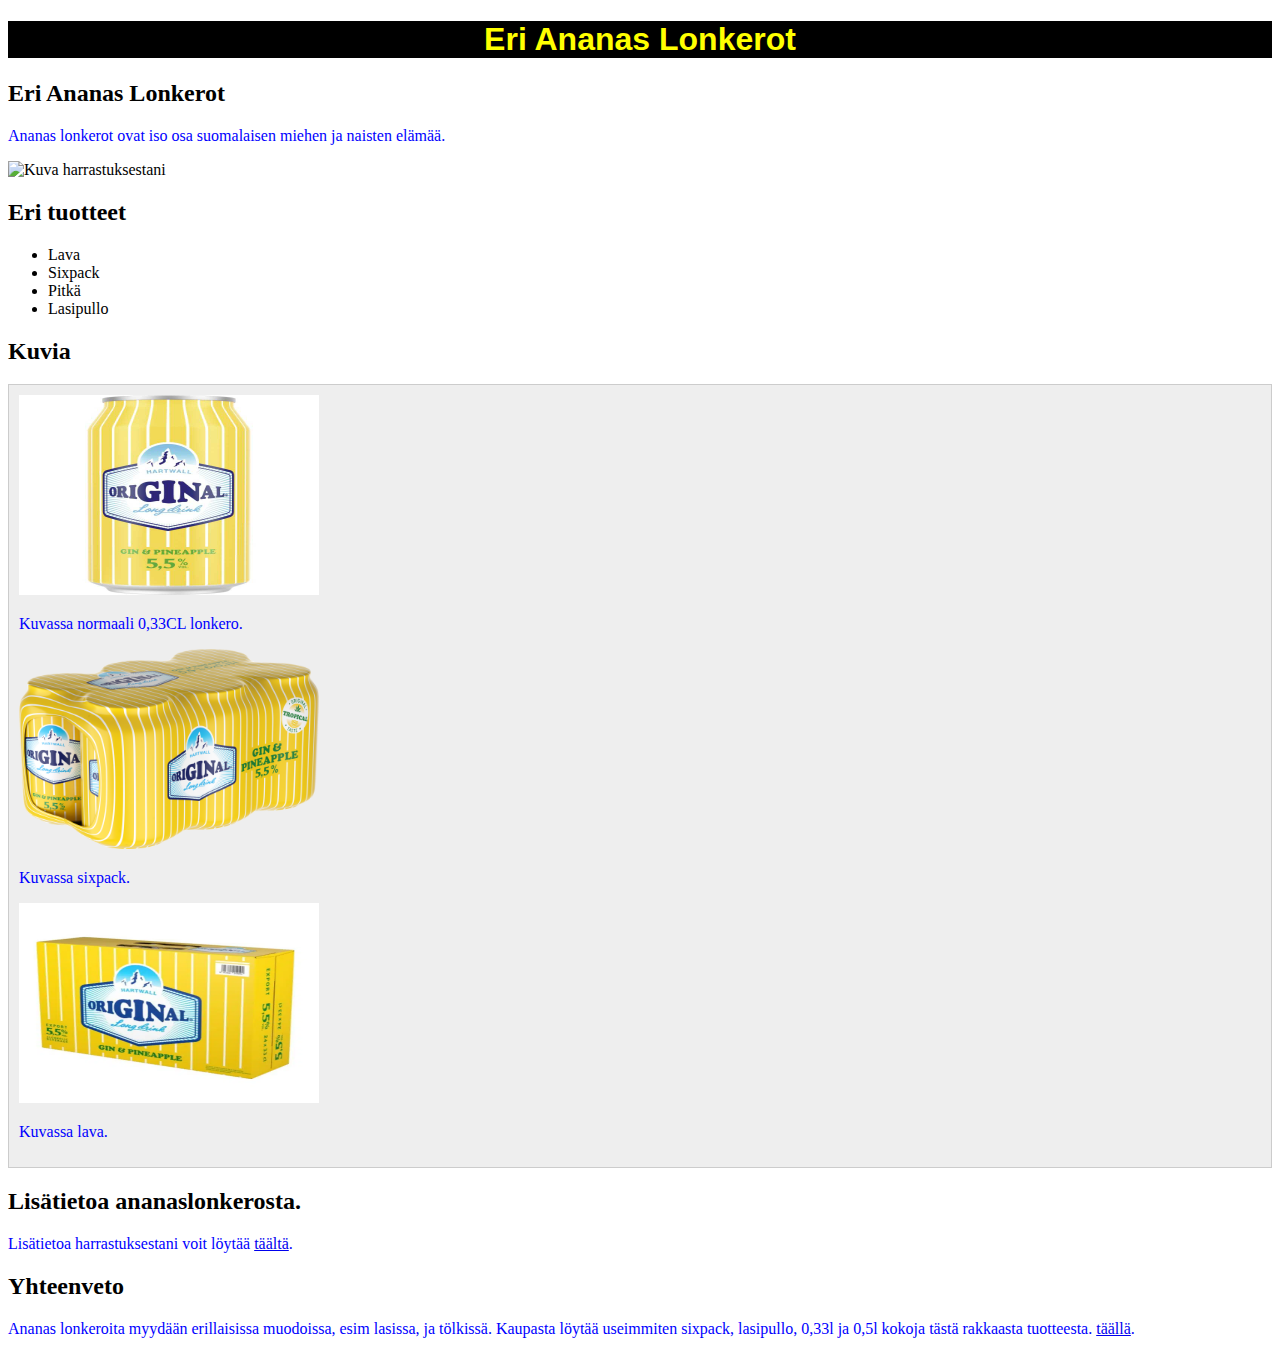
==== ananas.html @ ead4513b "Update ananas.html" ====
<!DOCTYPE html>
<html lang="fi">
<head>
    <meta charset="UTF-8">
    <meta name="viewport" content="width=device-width, initial-scale=1.0">
    <title>Ananas lonkero</title>
    <link rel="stylesheet" href="style1.css"> 
</head>
<body>
    <h1 id="otsikko"><strong>Eri Ananas Lonkerot</strong></h1>

    <h2 class="alaotsikko">Eri Ananas Lonkerot</h2>
    <p class="fancy-teksti">Ananas lonkerot ovat iso osa suomalaisen miehen ja naisten elämää.</p>
    <img src="kuva1.jpg" alt="Kuva harrastuksestani">

    <h2 class="alaotsikko">Eri tuotteet</h2>
    <ul>
        <li>Lava</li>
        <li>Sixpack</li>
        <li>Pitkä</li>
        <li>Lasipullo</li>
    </ul>

    <h2 class="alaotsikko">Kuvia</h2>
    <div id="kuvat-div">
        <img src="033.jpg" alt="033" width="300" height="200">
        <p>Kuvassa normaali 0,33CL lonkero.</p>
        <img src="sixpack.png" alt="sixpack" width="300" height="200">
		<p>Kuvassa sixpack.</p>
        <img src="lava.jpg" alt="lava" width="300" height="200">
        <p>Kuvassa lava.</p>
      
    </div>

    <h2 class="alaotsikko">Lisätietoa ananaslonkerosta.</h2>
    <p>
        Lisätietoa harrastuksestani voit löytää <a href="https://www.hartwall.fi/juomat/long-drink-juomat/original-long-drink/original-long-drink-pineapple-55/">täältä</a>.
    </p>

    <h2 class="alaotsikko">Yhteenveto</h2>
    <p>
        Ananas lonkeroita myydään erillaisissa muodoissa, esim lasissa, ja tölkissä.

Kaupasta löytää useimmiten sixpack, lasipullo, 0,33l ja 0,5l kokoja tästä rakkaasta tuotteesta. <a href="https://www.hartwall.fi/juomat/long-drink-juomat/original-long-drink/original-long-drink-pineapple-55">täällä</a>.
    </p>
</body>
</html>
---- style1.css ----
h1 {
color: yellow;
    font-family: Arial, sans-serif;
    text-align: center;
	background-color: black
}

h2 {
    
}


p {
    color: blue;
    font-family: 'Times New Roman', serif;
 
}


#kuvat-div {
    background-color: #eee;
    border: 1px solid #ccc;
    padding: 10px;
}
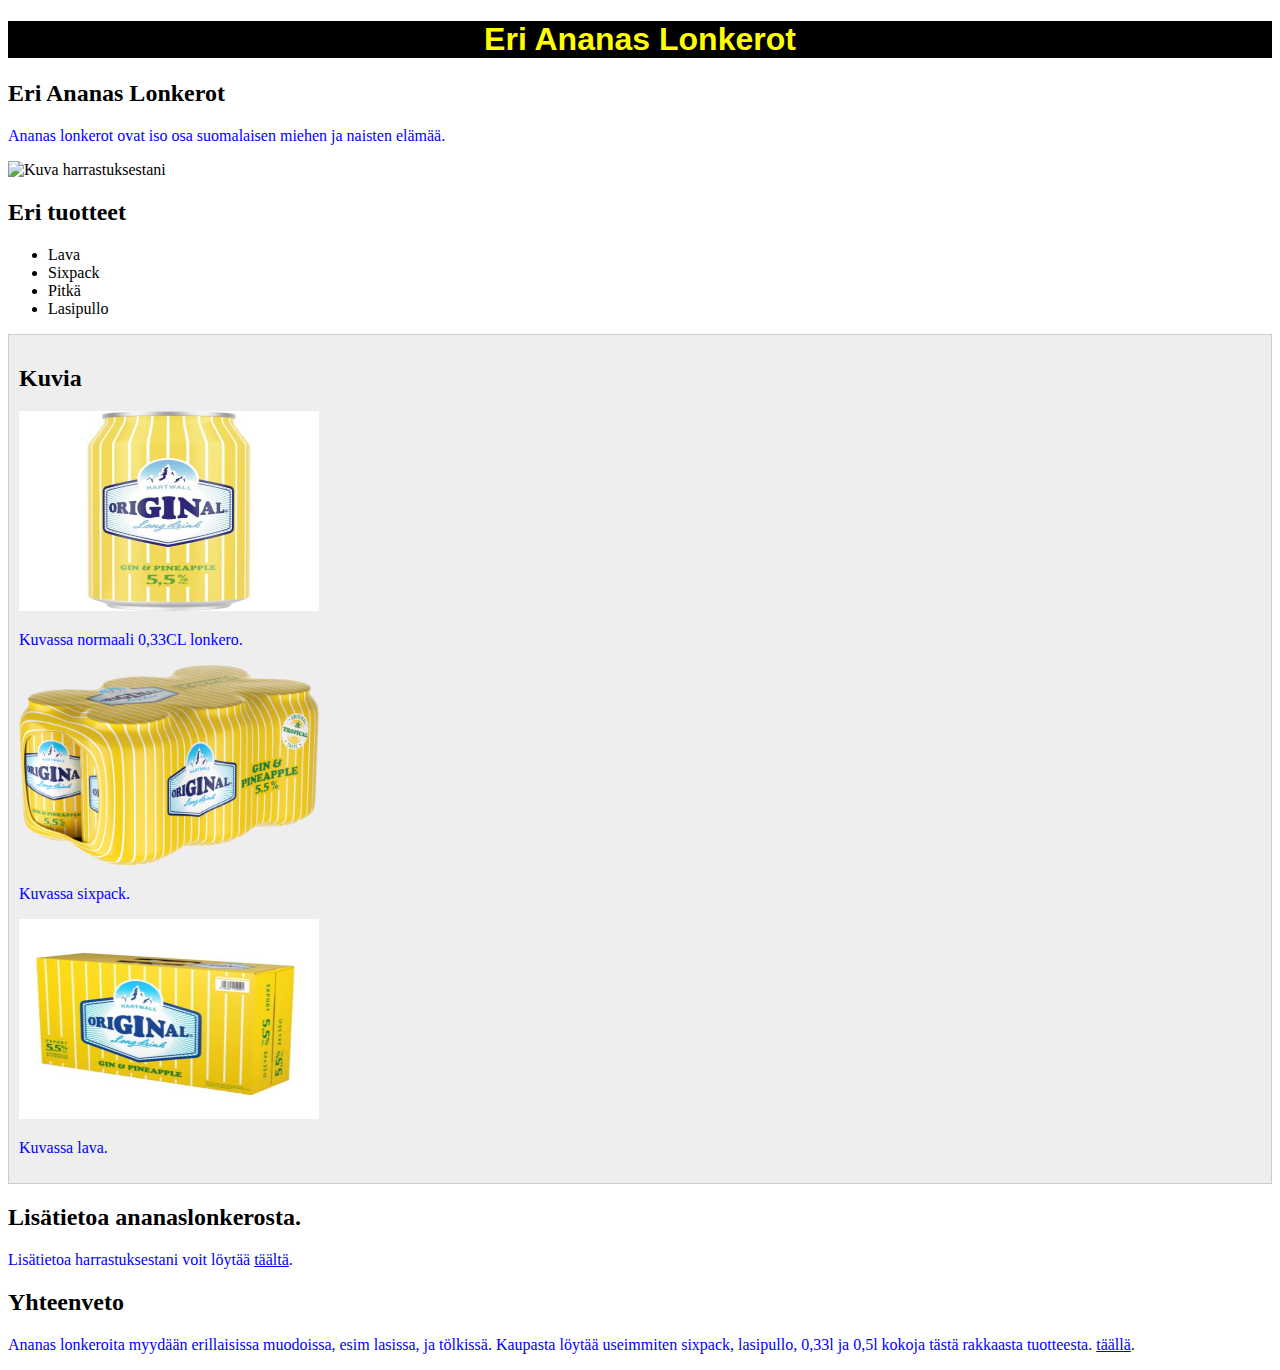
==== commit 494828f6: "Update ananas.html" ====
--- a/ananas.html
+++ b/ananas.html
@@ -21,8 +21,9 @@
         <li>Lasipullo</li>
     </ul>
 
-    <h2 class="alaotsikko">Kuvia</h2>
+
     <div id="kuvat-div">
+	<h2 class="alaotsikko">Kuvia</h2>
         <img src="033.jpg" alt="033" width="300" height="200">
         <p>Kuvassa normaali 0,33CL lonkero.</p>
         <img src="sixpack.png" alt="sixpack" width="300" height="200">
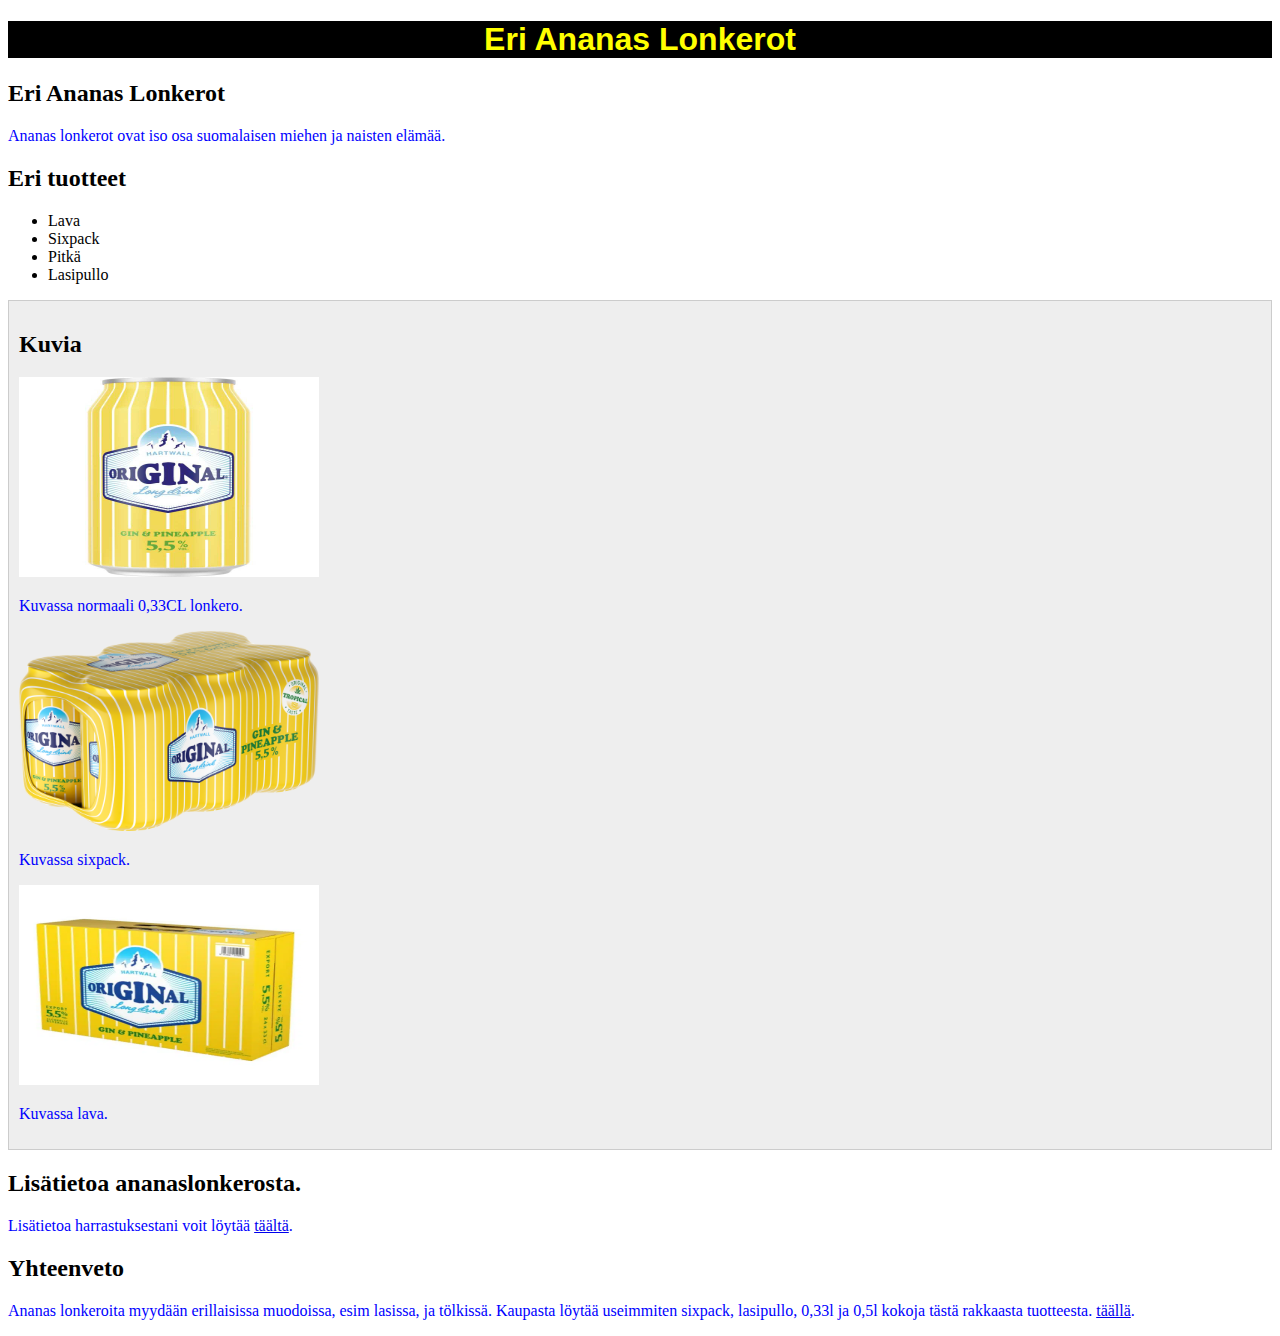
==== commit f956a194: "Update ananas.html" ====
--- a/ananas.html
+++ b/ananas.html
@@ -11,7 +11,7 @@
 
     <h2 class="alaotsikko">Eri Ananas Lonkerot</h2>
     <p class="fancy-teksti">Ananas lonkerot ovat iso osa suomalaisen miehen ja naisten elämää.</p>
-    <img src="kuva1.jpg" alt="Kuva harrastuksestani">
+    
 
     <h2 class="alaotsikko">Eri tuotteet</h2>
     <ul>
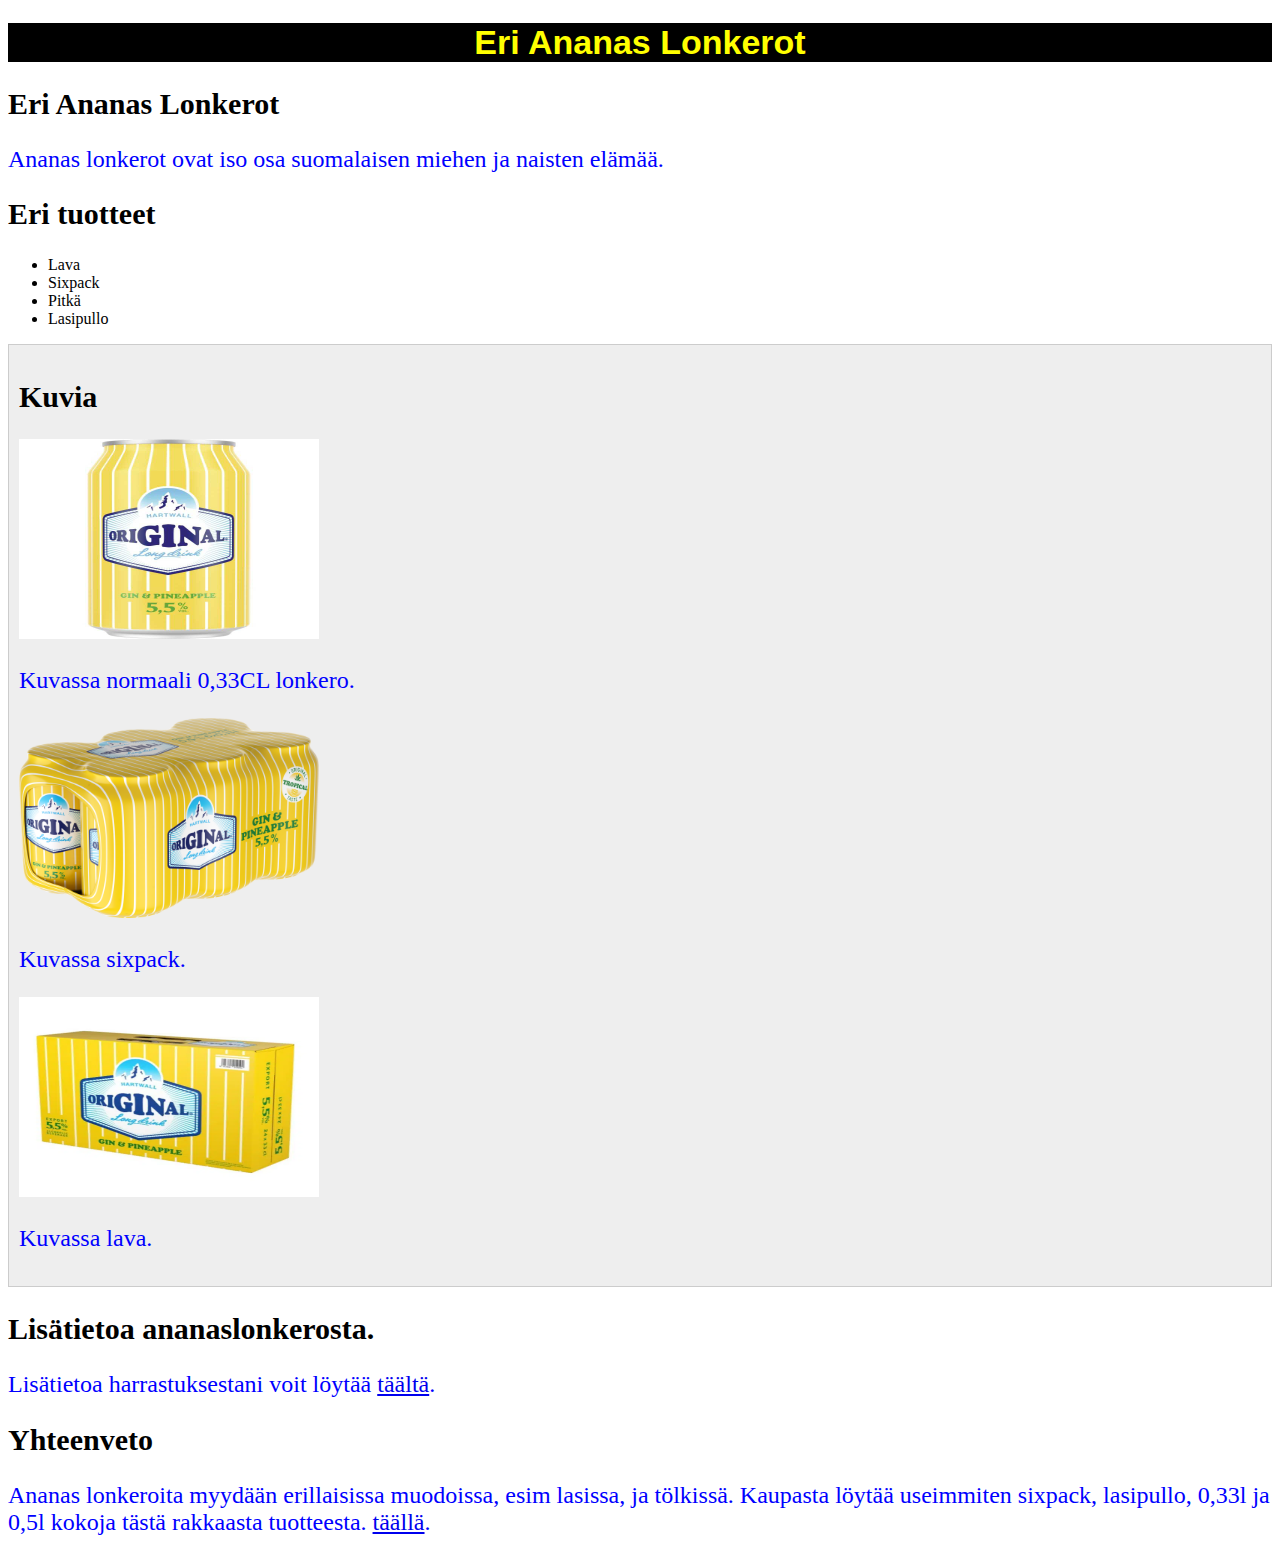
==== commit 6b16f651: "Update ananas.html" ====
--- a/ananas.html
+++ b/ananas.html
@@ -5,6 +5,20 @@
     <meta name="viewport" content="width=device-width, initial-scale=1.0">
     <title>Ananas lonkero</title>
     <link rel="stylesheet" href="style1.css"> 
+<style>
+h1 {
+            font-size: 34px; 
+        }
+
+        h2 {
+            font-size: 30px; 
+        }
+
+        
+        p {
+            font-size: 24px; 
+        }
+</style>
 </head>
 <body>
     <h1 id="otsikko"><strong>Eri Ananas Lonkerot</strong></h1>
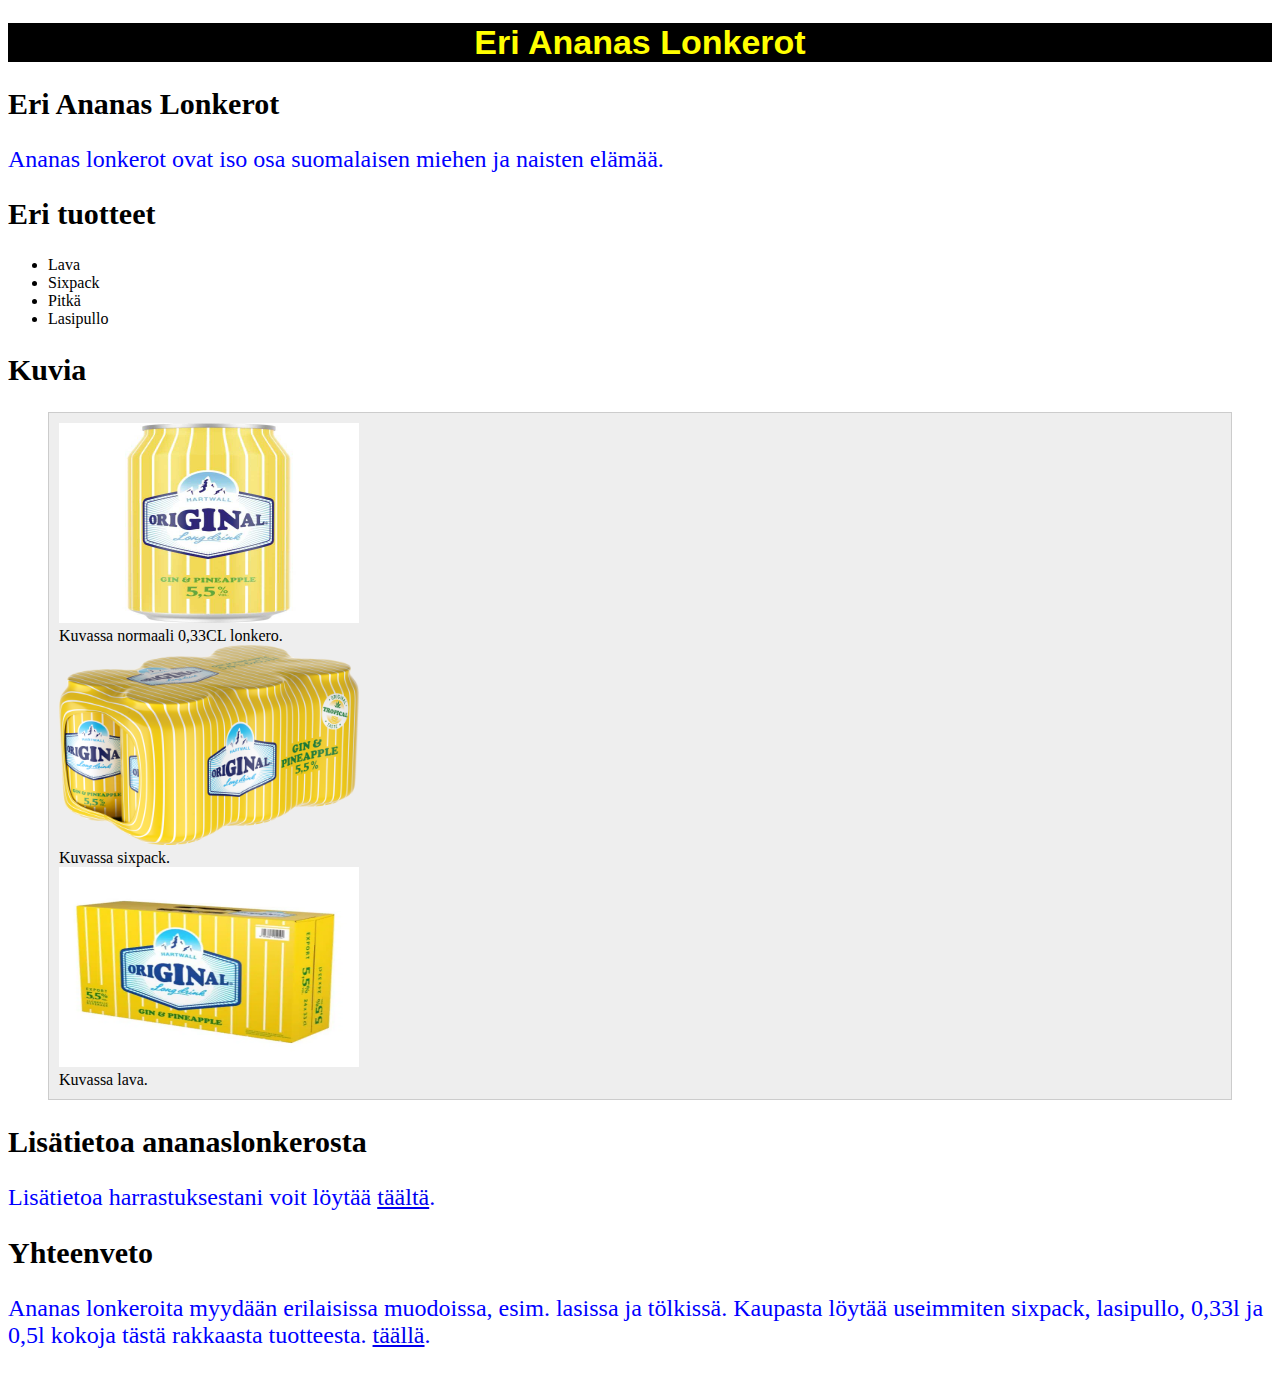
==== commit 3e159896: "Update ananas.html" ====
--- a/ananas.html
+++ b/ananas.html
@@ -4,59 +4,69 @@
     <meta charset="UTF-8">
     <meta name="viewport" content="width=device-width, initial-scale=1.0">
     <title>Ananas lonkero</title>
-    <link rel="stylesheet" href="style1.css"> 
-<style>
-h1 {
-            font-size: 34px; 
+    <link rel="stylesheet" href="style1.css"> <!-- Voit liittää CSS-tiedoston myöhemmin -->
+    <style>
+        h1 {
+            font-size: 34px;
         }
 
         h2 {
-            font-size: 30px; 
+            font-size: 30px;
         }
 
-        
         p {
-            font-size: 24px; 
+            font-size: 24px;
         }
-</style>
+    </style>
 </head>
 <body>
-    <h1 id="otsikko"><strong>Eri Ananas Lonkerot</strong></h1>
+    <header>
+        <h1 id="otsikko"><strong>Eri Ananas Lonkerot</strong></h1>
+    </header>
 
-    <h2 class="alaotsikko">Eri Ananas Lonkerot</h2>
-    <p class="fancy-teksti">Ananas lonkerot ovat iso osa suomalaisen miehen ja naisten elämää.</p>
-    
+    <nav>
+        <h2 class="alaotsikko">Eri Ananas Lonkerot</h2>
+        <p class="fancy-teksti">Ananas lonkerot ovat iso osa suomalaisen miehen ja naisten elämää.</p>
+    </nav>
 
-    <h2 class="alaotsikko">Eri tuotteet</h2>
-    <ul>
-        <li>Lava</li>
-        <li>Sixpack</li>
-        <li>Pitkä</li>
-        <li>Lasipullo</li>
-    </ul>
+    <section>
+        <h2 class="alaotsikko">Eri tuotteet</h2>
+        <ul>
+            <li>Lava</li>
+            <li>Sixpack</li>
+            <li>Pitkä</li>
+            <li>Lasipullo</li>
+        </ul>
+    </section>
 
+    <section>
+        <h2 class="alaotsikko">Kuvia</h2>
+        <figure id="kuvat-div">
+            <img src="033.jpg" alt="033" width="300" height="200">
+            <figcaption>Kuvassa normaali 0,33CL lonkero.</figcaption>
+            
+            <img src="sixpack.png" alt="sixpack" width="300" height="200">
+            <figcaption>Kuvassa sixpack.</figcaption>
+            
+            <img src="lava.jpg" alt="lava" width="300" height="200">
+            <figcaption>Kuvassa lava.</figcaption>
+        </figure>
+    </section>
 
-    <div id="kuvat-div">
-	<h2 class="alaotsikko">Kuvia</h2>
-        <img src="033.jpg" alt="033" width="300" height="200">
-        <p>Kuvassa normaali 0,33CL lonkero.</p>
-        <img src="sixpack.png" alt="sixpack" width="300" height="200">
-		<p>Kuvassa sixpack.</p>
-        <img src="lava.jpg" alt="lava" width="300" height="200">
-        <p>Kuvassa lava.</p>
-      
-    </div>
+    <section>
+        <h2 class="alaotsikko">Lisätietoa ananaslonkerosta</h2>
+        <p>
+            Lisätietoa harrastuksestani voit löytää <a href="https://www.hartwall.fi/juomat/long-drink-juomat/original-long-drink/original-long-drink-pineapple-55/">täältä</a>.
+        </p>
+    </section>
 
-    <h2 class="alaotsikko">Lisätietoa ananaslonkerosta.</h2>
-    <p>
-        Lisätietoa harrastuksestani voit löytää <a href="https://www.hartwall.fi/juomat/long-drink-juomat/original-long-drink/original-long-drink-pineapple-55/">täältä</a>.
-    </p>
+    <section>
+        <h2 class="alaotsikko">Yhteenveto</h2>
+        <p>
+            Ananas lonkeroita myydään erilaisissa muodoissa, esim. lasissa ja tölkissä.
 
-    <h2 class="alaotsikko">Yhteenveto</h2>
-    <p>
-        Ananas lonkeroita myydään erillaisissa muodoissa, esim lasissa, ja tölkissä.
-
-Kaupasta löytää useimmiten sixpack, lasipullo, 0,33l ja 0,5l kokoja tästä rakkaasta tuotteesta. <a href="https://www.hartwall.fi/juomat/long-drink-juomat/original-long-drink/original-long-drink-pineapple-55">täällä</a>.
-    </p>
+            Kaupasta löytää useimmiten sixpack, lasipullo, 0,33l ja 0,5l kokoja tästä rakkaasta tuotteesta. <a href="https://www.hartwall.fi/juomat/long-drink-juomat/original-long-drink/original-long-drink-pineapple-55">täällä</a>.
+        </p>
+    </section>
 </body>
 </html>
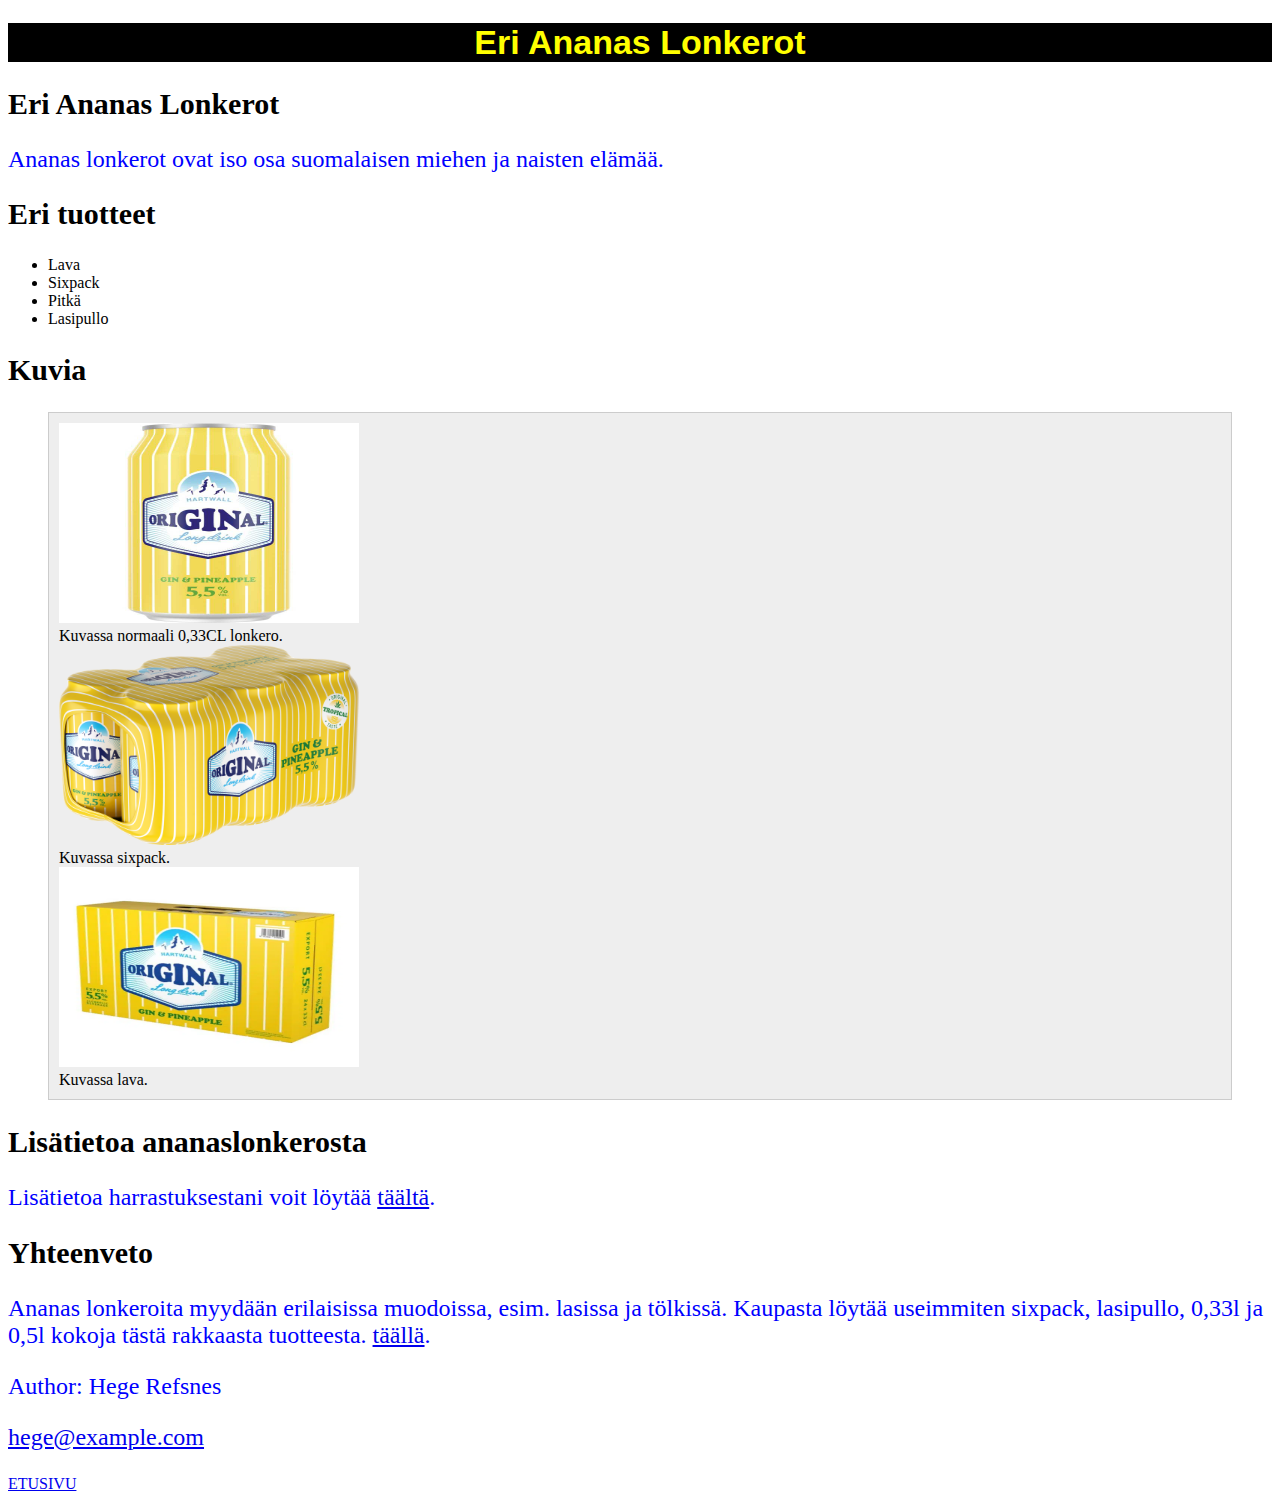
==== commit bb4f02f9: "Update ananas.html" ====
--- a/ananas.html
+++ b/ananas.html
@@ -68,5 +68,11 @@
             Kaupasta löytää useimmiten sixpack, lasipullo, 0,33l ja 0,5l kokoja tästä rakkaasta tuotteesta. <a href="https://www.hartwall.fi/juomat/long-drink-juomat/original-long-drink/original-long-drink-pineapple-55">täällä</a>.
         </p>
     </section>
+
+    <footer>
+  <p>Author: Hege Refsnes</p>
+  <p><a href="mailto:hege@example.com">hege@example.com</a></p>
+</footer>
+    <li><a href="index.html">ETUSIVU</a></li> 
 </body>
 </html>
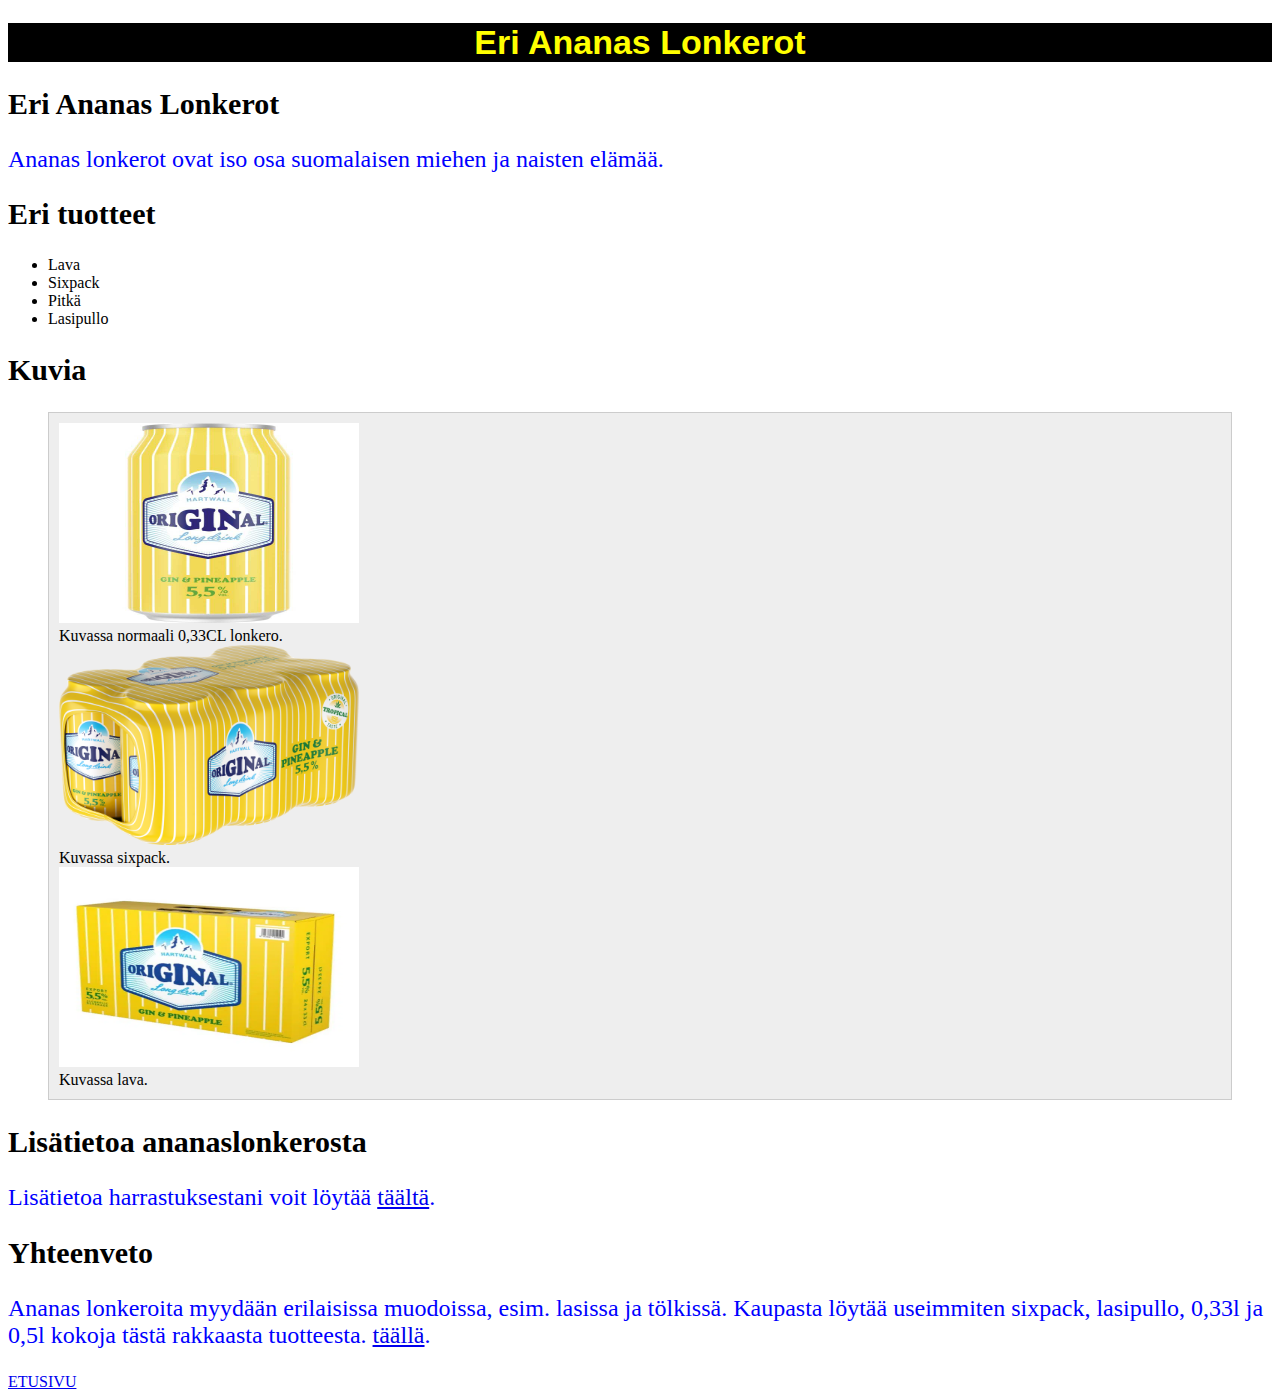
==== commit 6267208c: "Update ananas.html" ====
--- a/ananas.html
+++ b/ananas.html
@@ -69,10 +69,9 @@
         </p>
     </section>
 
-    <footer>
-  <p>Author: Hege Refsnes</p>
-  <p><a href="mailto:hege@example.com">hege@example.com</a></p>
+<footer>
+  <li><a href="index.html">ETUSIVU</a></li>
 </footer>
-    <li><a href="index.html">ETUSIVU</a></li> 
+    
 </body>
 </html>
